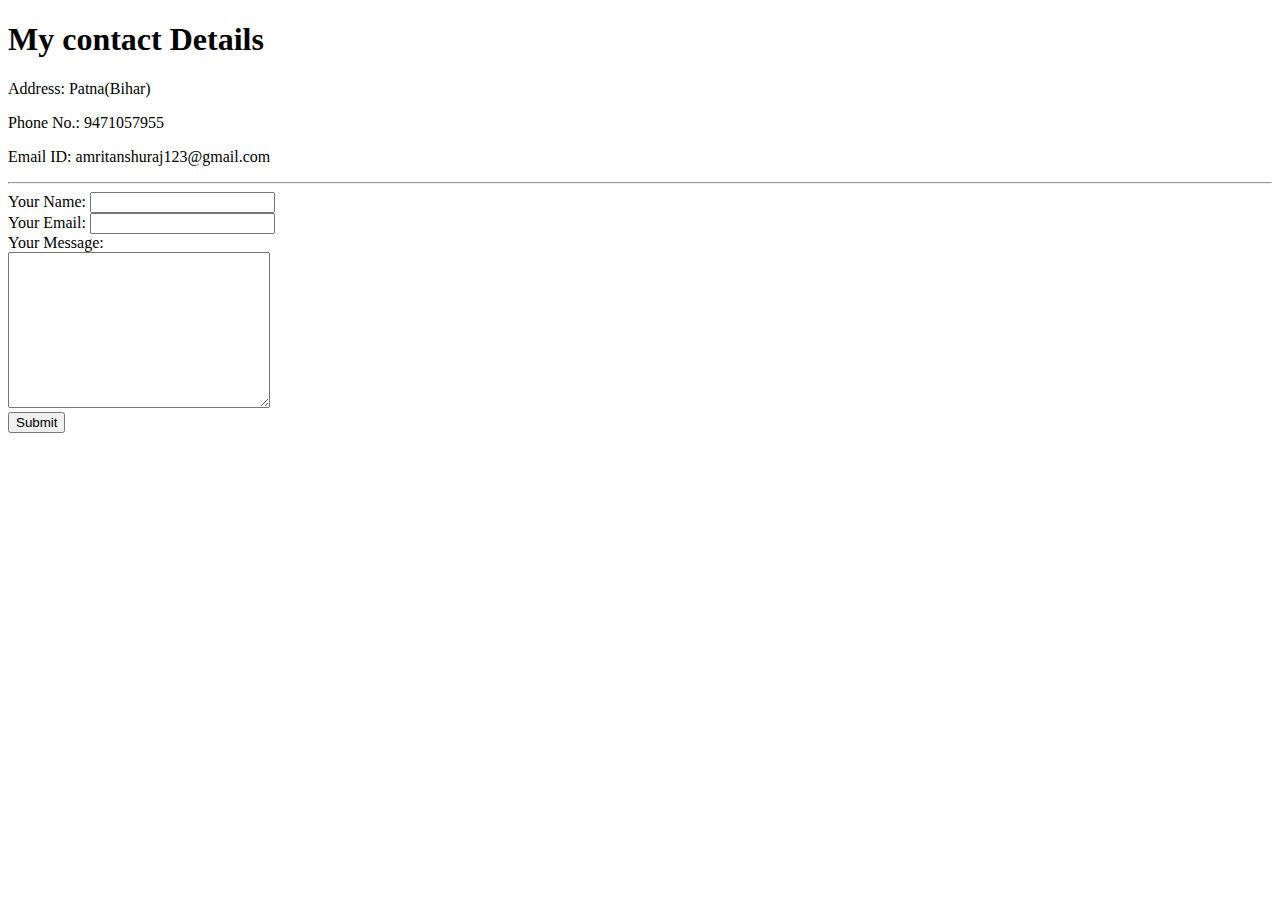
==== contact.html @ 6353950c "Add initial cv website file" ====
<!DOCTYPE html>
<html lang="en" dir="ltr">
  <head>
    <meta charset="utf-8">
    <title>Contact Me</title>
  </head>
  <body>
    <h1>My contact Details</h1>
    <p>Address: Patna(Bihar)</p>
    <p>Phone No.: 9471057955</p>
    <p>Email ID: amritanshuraj123@gmail.com</p>
    <hr>
    <form class="" action="index.html" method="post">
      <label>Your Name:</label>
      <input type="text" name="yourName" value=""><br>
      <label>Your Email:</label>
      <input type="email" name="yourEmail" value=""><br>
      <label>Your Message:</label><br>
      <textarea name="yourMessage" rows="10" cols="30"></textarea><br>
      <input type="submit" name="">
    </form>
  </body>
</html>
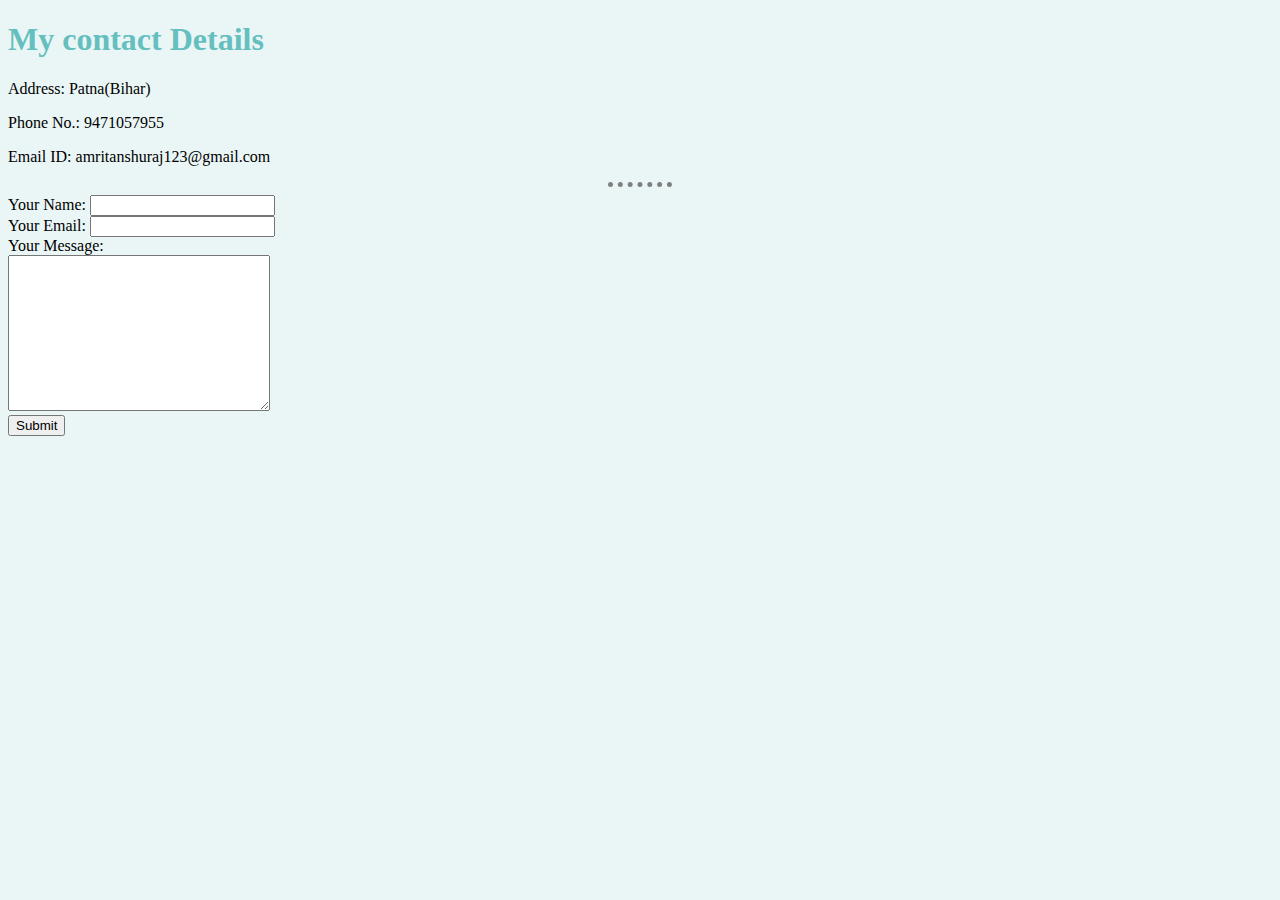
==== commit 5a52896f: "update" ====
--- a/contact.html
+++ b/contact.html
@@ -3,6 +3,7 @@
   <head>
     <meta charset="utf-8">
     <title>Contact Me</title>
+    <link rel="stylesheet" href="css/style.css">
   </head>
   <body>
     <h1>My contact Details</h1>
--- a/css/style.css
+++ b/css/style.css
@@ -0,0 +1,20 @@
+body{
+    background-color: #eaf6f6;
+}
+
+h1{
+    color: #66bfbf;
+}
+
+h3{
+    color: #66bfbf;
+}
+
+hr{
+    border-style: none;
+    border-top-style: dotted;
+    border-color: grey ;
+    border-width: 5px;
+    width: 5%;
+}
+
